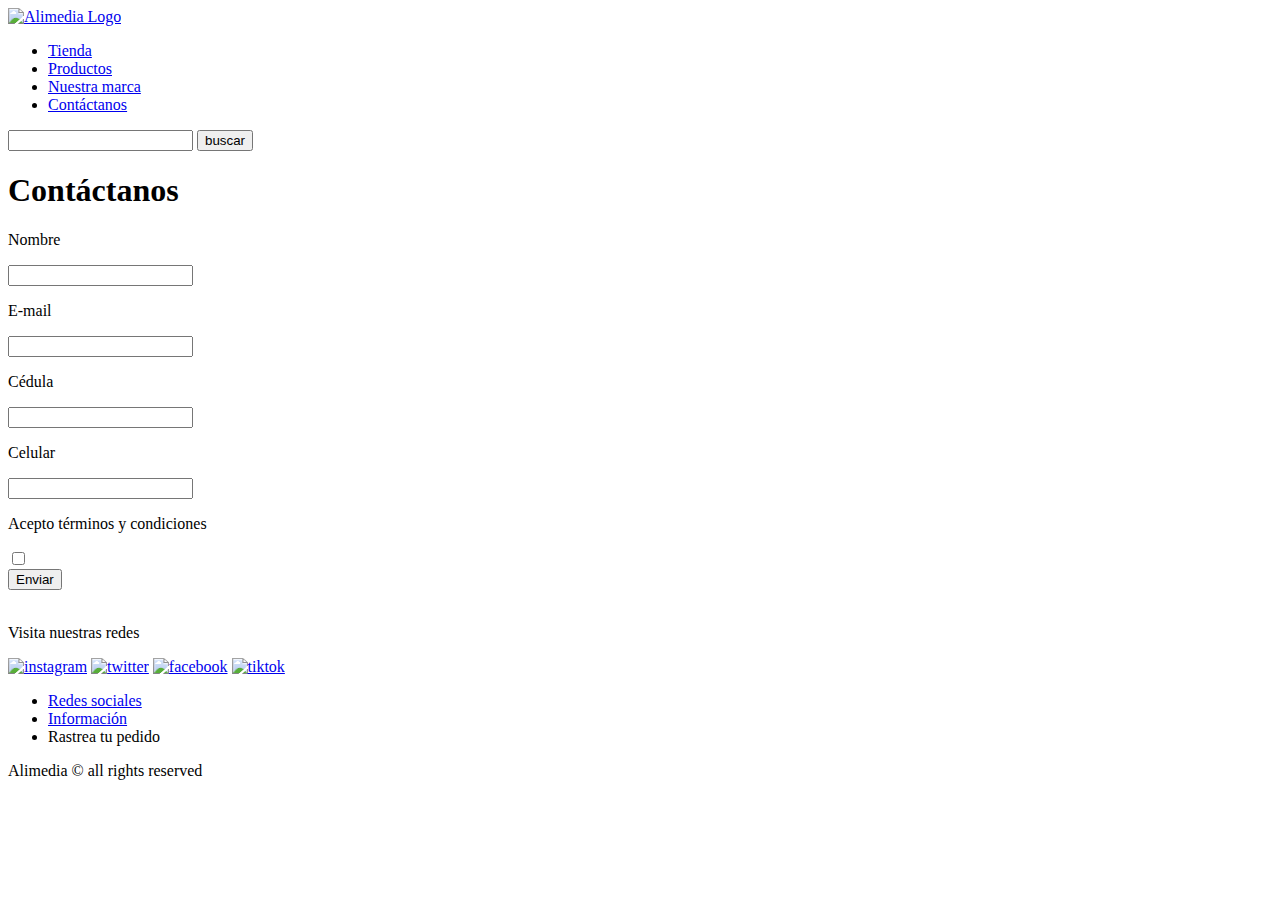
==== pages/contactanos.html @ c34a614d "commit inicial" ====
<!DOCTYPE html>
<html lang="en">

<head>
    <meta charset="UTF-8">
    <meta http-equiv="X-UA-Compatible" content="IE=edge">
    <meta name="viewport" content="width=device-width, initial-scale=1.0">
    <link rel="shortcut icon" href="../recursos/images/2-removebg-preview.png">
    <link rel="stylesheet" href="../CSS/style.css">
    <title>Contactanos</title>
</head>

<body>
    <header class="header">
        <nav class="header__nav-flex">

            <!-- barra de navegación de contactanos -->
            <!-- logo -->
            <a href="../index.html"><img class="logo" src="../recursos/images/Alimedia logo.png"
                    alt="Alimedia Logo"></a>
            <ul class="header__ul-flex">

                <li><a href="../pages/tienda.html">Tienda</a></li>
                <li><a href="../pages/productos.html">Productos</a></li>
                <li><a href="../pages/nuestra_marca.html">Nuestra marca</a></li>
                <li><a href="../pages/contactanos.html">Contáctanos</a></li>
            </ul>

            <form class="header__busqueda" action="" method="get">
                <input type="search" name="busqueda">
                <input type="submit" value="buscar">
            </form>
        </nav>
    </header>
    <main class="main">
        <div class="main__seccion">
            <h1>Contáctanos</h1>
            <div class="main__formulario">
                <form action="#" method="get">
                    <p>Nombre</p>
                    <input type="text" name="Nombre">
                    <br>
                    <p>E-mail</p>
                    <input type="email" name="E-mail" id="">
                    <br>
                    <p>Cédula</p>
                    <input type="number" name="C.C">
                    <br>
                    <p>Celular</p>
                    <input type="tel" name="Celular">
                    <br>
                    <p>Acepto términos y condiciones</p>
                    <input type="checkbox" name="terminos" id="">
                    <br>
                    <input type="submit" value="Enviar">

                </form>
            </div>

            <br>
            <div>
                <p>Visita nuestras redes</p>
                <a href="https://www.instagram.com/"><img class="redes" src="../recursos/images/instagram.png"
                        alt="instagram"></a>
                <a href="https://twitter.com/"><img class="redes"
                        src="../recursos/images/kisspng-social-media-iphone-organization-logo-twitter-5abe30242bc9a4.9079035915224136041794.jpg"
                        alt="twitter"></a>
                <a href="https://www.facebook.com/"><img class="redes"
                        src="../recursos/images/pngtree-facebook-social-media-icons-icon-clipart-png-image_1003487.jpg"
                        alt="facebook"></a>
                <a href="https://www.tiktok.com/"><img class="redes"
                        src="../recursos/images/png-transparent-shubhambhatia-social-media-thevectorframe-tik-tok-tiktok-internet-icon-thumbnail.png"
                        alt="tiktok"></a>
            </div>
        </div>
    </main>
    <footer class="footer">
        <ul>
            <li><a href="../pages/contactanos.html">Redes sociales</a></li>
            <li><a href="../pages/productos.html">Información</a></li>
            <li>Rastrea tu pedido</li>
        </ul>
        <p>Alimedia &copy all rights reserved</p>
    </footer>
</body>

</html>
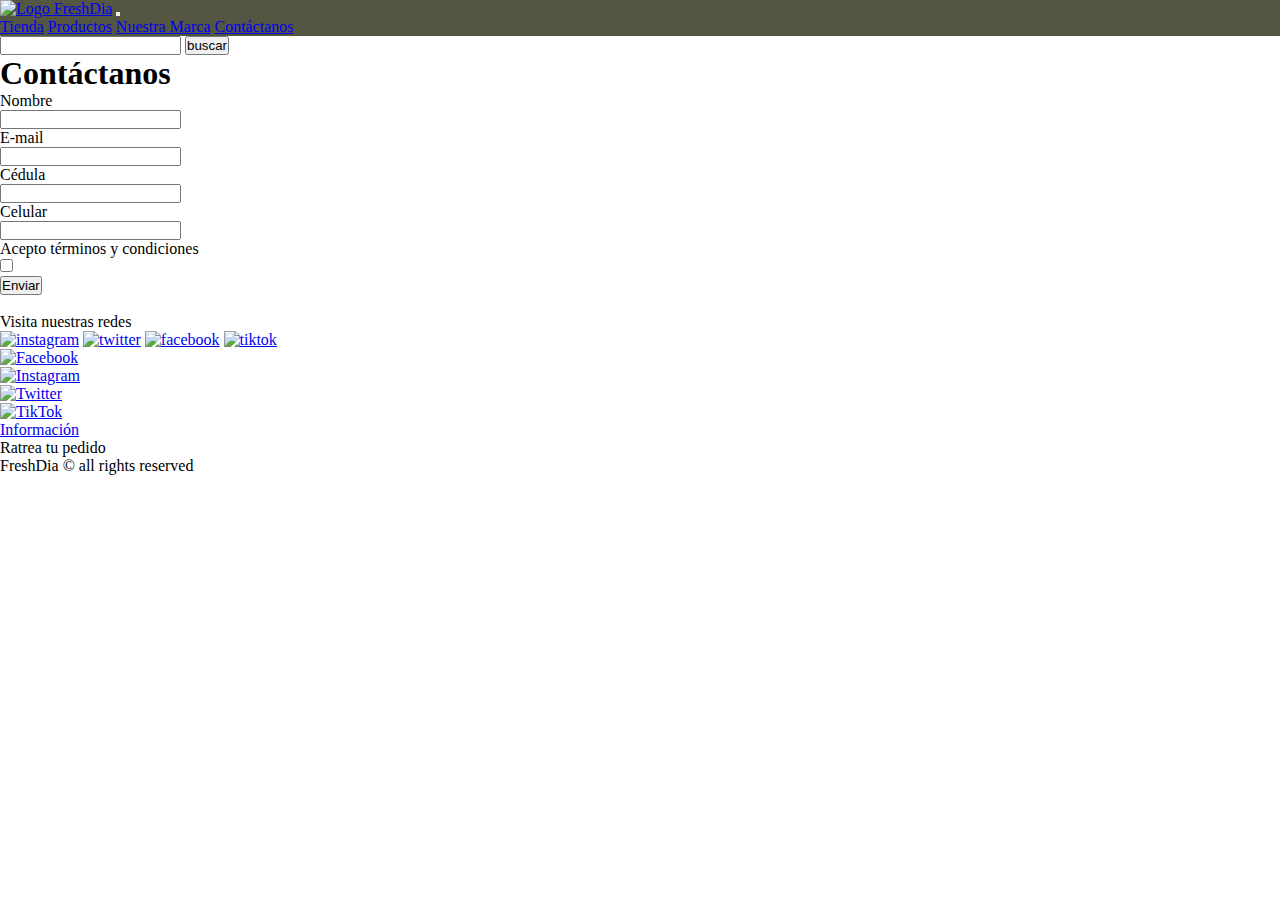
==== commit 0eebc48e: "cambio barra nav y footer" ====
--- a/pages/contactanos.html
+++ b/pages/contactanos.html
@@ -5,9 +5,13 @@
     <meta charset="UTF-8">
     <meta http-equiv="X-UA-Compatible" content="IE=edge">
     <meta name="viewport" content="width=device-width, initial-scale=1.0">
-    <link rel="shortcut icon" href="../recursos/images/2-removebg-preview.png">
-    <link rel="stylesheet" href="../CSS/style.css">
-    <title>Contactanos</title>
+    <link rel="shortcut icon" href="https://res.cloudinary.com/dodvy1su7/image/upload/v1683426643/ProyectoFreshFood/2-removebg-preview_wzztqs.png">
+    <!-- bootstrap -->
+    <link href="https://cdn.jsdelivr.net/npm/bootstrap@5.3.0-alpha3/dist/css/bootstrap.min.css" rel="stylesheet"
+    integrity="sha384-KK94CHFLLe+nY2dmCWGMq91rCGa5gtU4mk92HdvYe+M/SXH301p5ILy+dN9+nJOZ" crossorigin="anonymous">
+    <!-- mi estilo -->
+    <link rel="stylesheet" href="../css/style.css">
+    <title>Contáctanos</title>
 </head>
 
 <body>
@@ -15,22 +19,29 @@
         <nav class="header__nav-flex">
 
             <!-- barra de navegación de contactanos -->
-            <!-- logo -->
-            <a href="../index.html"><img class="logo" src="../recursos/images/Alimedia logo.png"
-                    alt="Alimedia Logo"></a>
-            <ul class="header__ul-flex">
-
-                <li><a href="../pages/tienda.html">Tienda</a></li>
-                <li><a href="../pages/productos.html">Productos</a></li>
-                <li><a href="../pages/nuestra_marca.html">Nuestra marca</a></li>
-                <li><a href="../pages/contactanos.html">Contáctanos</a></li>
-            </ul>
-
+            <nav class="navbar navbar-expand-lg" style="background-color: #545643;">
+                <div class="container-fluid">
+                    <a class="navbar-brand" href="../index.html"><img class="header__logo"
+                            src="https://res.cloudinary.com/dodvy1su7/image/upload/v1683426643/ProyectoFreshFood/1_hsk1yc.png" alt="Logo FreshDia"></a>
+                    <button class="navbar-toggler" type="button" data-bs-toggle="collapse"
+                        data-bs-target="#navbarNavAltMarkup" aria-controls="navbarNavAltMarkup" aria-expanded="false"
+                        aria-label="Toggle navigation">
+                        <span class="navbar-toggler-icon"></span>
+                    </button>
+                    <div class="collapse navbar-collapse" id="navbarNavAltMarkup">
+                        <div class="navbar-nav">
+                            <a class="nav-link" href="../pages/tienda.html">Tienda</a>
+                            <a class="nav-link" href="../pages/productos.html">Productos</a>
+                            <a class="nav-link" href="../pages/nuestra_marca.html">Nuestra Marca</a>
+                            <a class="nav-link" href="../pages/contactanos.html">Contáctanos</a>
+                        </div>
+                    </div>
+                </div>
+            </nav>
             <form class="header__busqueda" action="" method="get">
                 <input type="search" name="busqueda">
                 <input type="submit" value="buscar">
             </form>
-        </nav>
     </header>
     <main class="main">
         <div class="main__seccion">
@@ -75,13 +86,35 @@
         </div>
     </main>
     <footer class="footer">
-        <ul>
-            <li><a href="../pages/contactanos.html">Redes sociales</a></li>
-            <li><a href="../pages/productos.html">Información</a></li>
-            <li>Rastrea tu pedido</li>
-        </ul>
-        <p>Alimedia &copy all rights reserved</p>
-    </footer>
+        <section class="footer__foot">
+            <!-- acceso a redes sociales por footer -->
+            <div class="footer__social">
+               <div><a href="https://www.facebook.com/"><img class="footer__redes"
+                           src="https://res.cloudinary.com/dodvy1su7/image/upload/v1682727287/items/Facebook_ozbxiu.png"
+                           alt="Facebook"></a>
+               </div>
+               <div><a href="https://www.instagram.com/"><img class="footer__redes"
+                           src="https://res.cloudinary.com/dodvy1su7/image/upload/v1682727287/items/Instagram_kz6r7f.png"
+                           alt="Instagram"></a></div>
+               <div><a href="https://twitter.com/"><img class="footer__redes"
+                           src="https://res.cloudinary.com/dodvy1su7/image/upload/v1682727287/items/Twitter_o2ix3b.png"
+                           alt="Twitter"></a></div>
+               <div><a href="https://www.tiktok.com/"><img class="footer__redes"
+                           src="https://res.cloudinary.com/dodvy1su7/image/upload/v1682727287/items/TikTok_dowfgg.png"
+                           alt="TikTok"></a></div>
+           </div>
+           <!-- terminos y condiciones -->
+       <div class="footer__pie">
+           <p><a href="./pages/productos.html">Información</a></p>
+           <p>Ratrea tu pedido</p>
+           <p>FreshDia &copy all rights reserved</p>
+          
+       </div>
+       </section>
+<!-- bootstrap -->
+<script src="https://cdn.jsdelivr.net/npm/bootstrap@5.3.0-alpha3/dist/js/bootstrap.bundle.min.js"
+integrity="sha384-ENjdO4Dr2bkBIFxQpeoTz1HIcje39Wm4jDKdf19U8gI4ddQ3GYNS7NTKfAdVQSZe" crossorigin="anonymous">
+</script>
 </body>
 
 </html>--- a/css/style.css
+++ b/css/style.css
@@ -0,0 +1,5 @@
+@import url("https://fonts.googleapis.com/css2?family=Belleza&family=Convergence&display=swap");
+* {
+  margin: 0;
+  padding: 0;
+  box-sizing: border-box; }
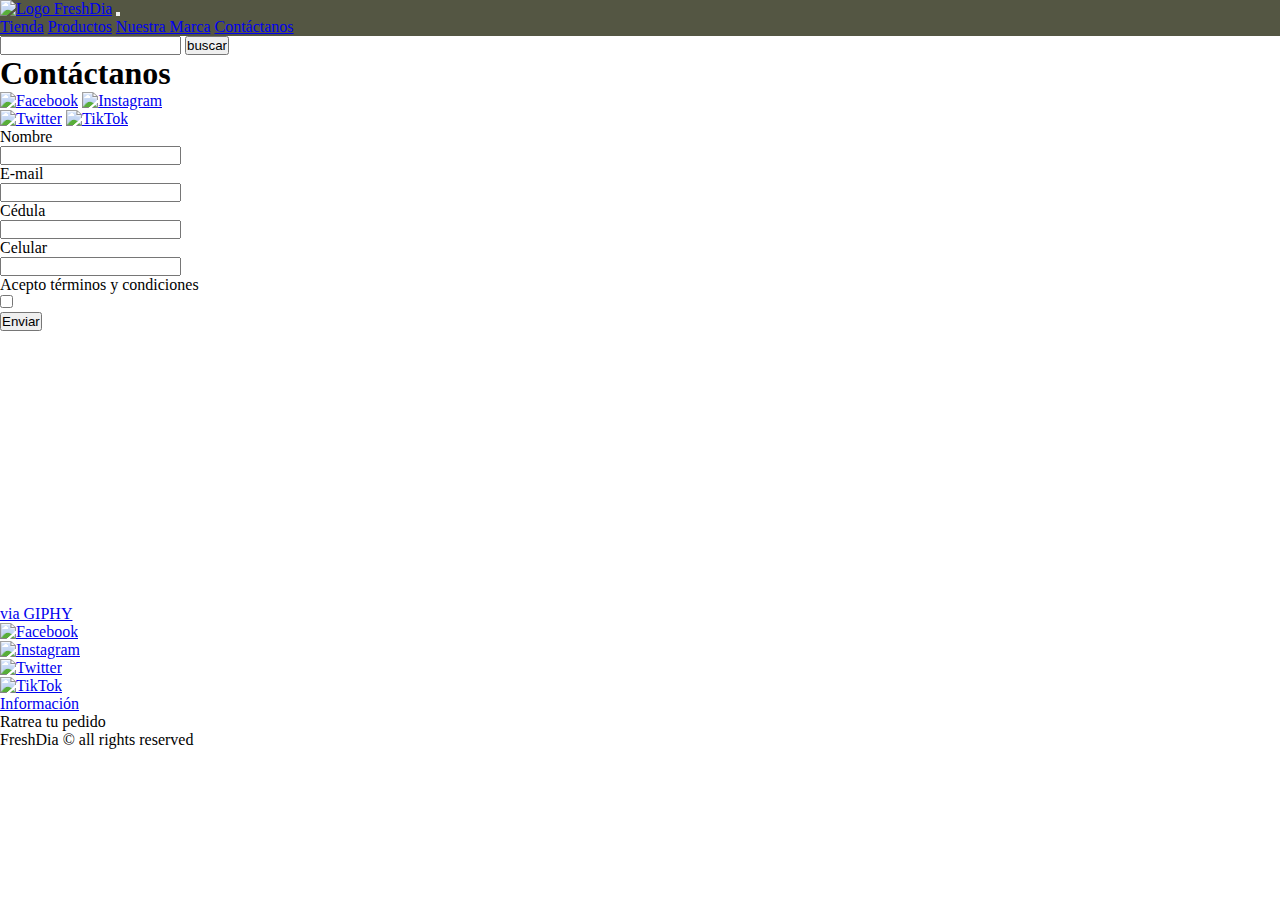
==== commit 13049cca: "ajustes html" ====
--- a/pages/contactanos.html
+++ b/pages/contactanos.html
@@ -5,10 +5,11 @@
     <meta charset="UTF-8">
     <meta http-equiv="X-UA-Compatible" content="IE=edge">
     <meta name="viewport" content="width=device-width, initial-scale=1.0">
-    <link rel="shortcut icon" href="https://res.cloudinary.com/dodvy1su7/image/upload/v1683426643/ProyectoFreshFood/2-removebg-preview_wzztqs.png">
+    <link rel="shortcut icon"
+        href="https://res.cloudinary.com/dodvy1su7/image/upload/v1683426643/ProyectoFreshFood/2-removebg-preview_wzztqs.png">
     <!-- bootstrap -->
     <link href="https://cdn.jsdelivr.net/npm/bootstrap@5.3.0-alpha3/dist/css/bootstrap.min.css" rel="stylesheet"
-    integrity="sha384-KK94CHFLLe+nY2dmCWGMq91rCGa5gtU4mk92HdvYe+M/SXH301p5ILy+dN9+nJOZ" crossorigin="anonymous">
+        integrity="sha384-KK94CHFLLe+nY2dmCWGMq91rCGa5gtU4mk92HdvYe+M/SXH301p5ILy+dN9+nJOZ" crossorigin="anonymous">
     <!-- mi estilo -->
     <link rel="stylesheet" href="../css/style.css">
     <title>Contáctanos</title>
@@ -22,7 +23,8 @@
             <nav class="navbar navbar-expand-lg" style="background-color: #545643;">
                 <div class="container-fluid">
                     <a class="navbar-brand" href="../index.html"><img class="header__logo"
-                            src="https://res.cloudinary.com/dodvy1su7/image/upload/v1683426643/ProyectoFreshFood/1_hsk1yc.png" alt="Logo FreshDia"></a>
+                            src="https://res.cloudinary.com/dodvy1su7/image/upload/v1683426643/ProyectoFreshFood/1_hsk1yc.png"
+                            alt="Logo FreshDia"></a>
                     <button class="navbar-toggler" type="button" data-bs-toggle="collapse"
                         data-bs-target="#navbarNavAltMarkup" aria-controls="navbarNavAltMarkup" aria-expanded="false"
                         aria-label="Toggle navigation">
@@ -44,15 +46,36 @@
             </form>
     </header>
     <main class="main">
-        <div class="main__seccion">
-            <h1>Contáctanos</h1>
+        <h1 class="main__encabezado">Contáctanos</h1>
+        <section class="main__seccion">
+            <div class="main__conection">
+                <div class="main__contacto">
+                    <div>
+                        <a href="https://www.facebook.com/"><img class="main__comun"
+                                src="https://res.cloudinary.com/dodvy1su7/image/upload/v1682727287/items/Facebook_ozbxiu.png"
+                                alt="Facebook"></a>
+                        <a href="https://www.instagram.com/"><img class="main__comun"
+                                src="https://res.cloudinary.com/dodvy1su7/image/upload/v1682727287/items/Instagram_kz6r7f.png"
+                                alt="Instagram"></a>
+                    </div>
+                    <div>
+                        <a href="https://twitter.com/"><img class="main__comun"
+                                src="https://res.cloudinary.com/dodvy1su7/image/upload/v1682727287/items/Twitter_o2ix3b.png"
+                                alt="Twitter"></a>
+                        <a href="https://www.tiktok.com/"><img class="main__comun"
+                                src="https://res.cloudinary.com/dodvy1su7/image/upload/v1682727287/items/TikTok_dowfgg.png"
+                                alt="TikTok"></a>
+                    </div>
+                </div>
+            </div>
+            
             <div class="main__formulario">
                 <form action="#" method="get">
                     <p>Nombre</p>
                     <input type="text" name="Nombre">
                     <br>
                     <p>E-mail</p>
-                    <input type="email" name="E-mail" id="">
+                    <input type="email" name="E-mail" id="email">
                     <br>
                     <p>Cédula</p>
                     <input type="number" name="C.C">
@@ -64,57 +87,46 @@
                     <input type="checkbox" name="terminos" id="">
                     <br>
                     <input type="submit" value="Enviar">
-
+                    
                 </form>
             </div>
+            <div class="main__gif">
+                <iframe src="https://giphy.com/embed/8JNmK2TcgnkiZAjHcG" width="480" height="270" frameBorder="0" class="giphy-embed" allowFullScreen></iframe><p><a href="https://giphy.com/gifs/hustle-viceland-fresh-food-local-roots-8JNmK2TcgnkiZAjHcG">via GIPHY</a></p>
 
-            <br>
-            <div>
-                <p>Visita nuestras redes</p>
-                <a href="https://www.instagram.com/"><img class="redes" src="../recursos/images/instagram.png"
-                        alt="instagram"></a>
-                <a href="https://twitter.com/"><img class="redes"
-                        src="../recursos/images/kisspng-social-media-iphone-organization-logo-twitter-5abe30242bc9a4.9079035915224136041794.jpg"
-                        alt="twitter"></a>
-                <a href="https://www.facebook.com/"><img class="redes"
-                        src="../recursos/images/pngtree-facebook-social-media-icons-icon-clipart-png-image_1003487.jpg"
-                        alt="facebook"></a>
-                <a href="https://www.tiktok.com/"><img class="redes"
-                        src="../recursos/images/png-transparent-shubhambhatia-social-media-thevectorframe-tik-tok-tiktok-internet-icon-thumbnail.png"
-                        alt="tiktok"></a>
             </div>
-        </div>
+        </section>
+
     </main>
     <footer class="footer">
         <section class="footer__foot">
             <!-- acceso a redes sociales por footer -->
             <div class="footer__social">
-               <div><a href="https://www.facebook.com/"><img class="footer__redes"
-                           src="https://res.cloudinary.com/dodvy1su7/image/upload/v1682727287/items/Facebook_ozbxiu.png"
-                           alt="Facebook"></a>
-               </div>
-               <div><a href="https://www.instagram.com/"><img class="footer__redes"
-                           src="https://res.cloudinary.com/dodvy1su7/image/upload/v1682727287/items/Instagram_kz6r7f.png"
-                           alt="Instagram"></a></div>
-               <div><a href="https://twitter.com/"><img class="footer__redes"
-                           src="https://res.cloudinary.com/dodvy1su7/image/upload/v1682727287/items/Twitter_o2ix3b.png"
-                           alt="Twitter"></a></div>
-               <div><a href="https://www.tiktok.com/"><img class="footer__redes"
-                           src="https://res.cloudinary.com/dodvy1su7/image/upload/v1682727287/items/TikTok_dowfgg.png"
-                           alt="TikTok"></a></div>
-           </div>
-           <!-- terminos y condiciones -->
-       <div class="footer__pie">
-           <p><a href="./pages/productos.html">Información</a></p>
-           <p>Ratrea tu pedido</p>
-           <p>FreshDia &copy all rights reserved</p>
-          
-       </div>
-       </section>
-<!-- bootstrap -->
-<script src="https://cdn.jsdelivr.net/npm/bootstrap@5.3.0-alpha3/dist/js/bootstrap.bundle.min.js"
-integrity="sha384-ENjdO4Dr2bkBIFxQpeoTz1HIcje39Wm4jDKdf19U8gI4ddQ3GYNS7NTKfAdVQSZe" crossorigin="anonymous">
-</script>
+                <div><a href="https://www.facebook.com/"><img class="footer__redes"
+                            src="https://res.cloudinary.com/dodvy1su7/image/upload/v1682727287/items/Facebook_ozbxiu.png"
+                            alt="Facebook"></a>
+                </div>
+                <div><a href="https://www.instagram.com/"><img class="footer__redes"
+                            src="https://res.cloudinary.com/dodvy1su7/image/upload/v1682727287/items/Instagram_kz6r7f.png"
+                            alt="Instagram"></a></div>
+                <div><a href="https://twitter.com/"><img class="footer__redes"
+                            src="https://res.cloudinary.com/dodvy1su7/image/upload/v1682727287/items/Twitter_o2ix3b.png"
+                            alt="Twitter"></a></div>
+                <div><a href="https://www.tiktok.com/"><img class="footer__redes"
+                            src="https://res.cloudinary.com/dodvy1su7/image/upload/v1682727287/items/TikTok_dowfgg.png"
+                            alt="TikTok"></a></div>
+            </div>
+            <!-- terminos y condiciones -->
+            <div class="footer__pie">
+                <p><a href="./pages/productos.html">Información</a></p>
+                <p>Ratrea tu pedido</p>
+                <p>FreshDia &copy all rights reserved</p>
+
+            </div>
+        </section>
+        <!-- bootstrap -->
+        <script src="https://cdn.jsdelivr.net/npm/bootstrap@5.3.0-alpha3/dist/js/bootstrap.bundle.min.js"
+            integrity="sha384-ENjdO4Dr2bkBIFxQpeoTz1HIcje39Wm4jDKdf19U8gI4ddQ3GYNS7NTKfAdVQSZe" crossorigin="anonymous">
+            </script>
 </body>
 
 </html>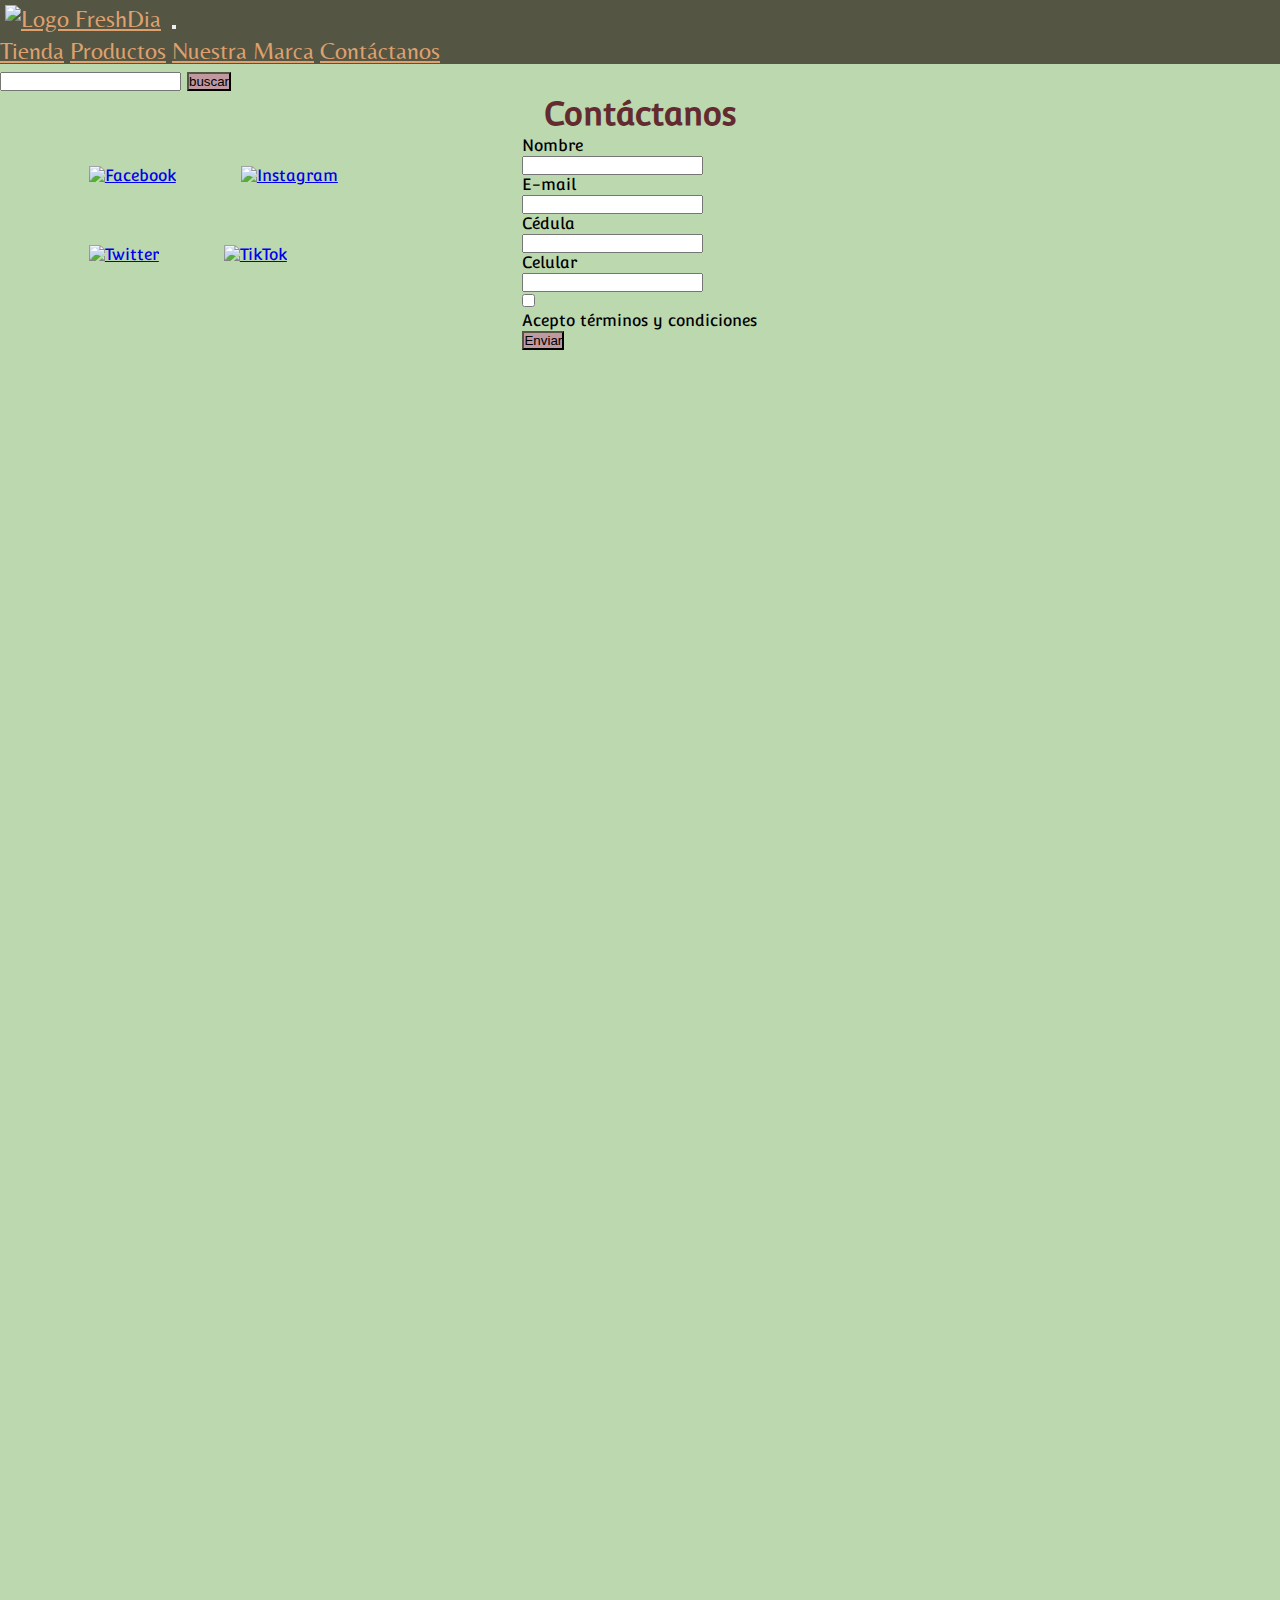
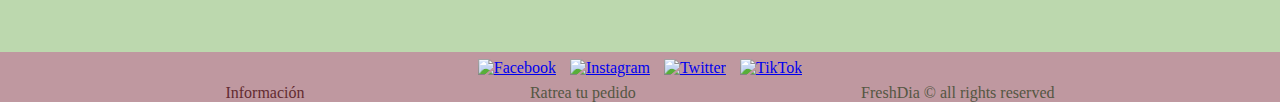
==== commit efe28ac5: "ajustes scss" ====
--- a/pages/contactanos.html
+++ b/pages/contactanos.html
@@ -42,7 +42,7 @@
             </nav>
             <form class="header__busqueda" action="" method="get">
                 <input type="search" name="busqueda">
-                <input type="submit" value="buscar">
+                <input class="main__boton" type="submit" value="buscar">
             </form>
     </header>
     <main class="main">
@@ -67,32 +67,40 @@
                                 alt="TikTok"></a>
                     </div>
                 </div>
-            </div>
-            
-            <div class="main__formulario">
-                <form action="#" method="get">
-                    <p>Nombre</p>
-                    <input type="text" name="Nombre">
-                    <br>
-                    <p>E-mail</p>
-                    <input type="email" name="E-mail" id="email">
-                    <br>
-                    <p>Cédula</p>
-                    <input type="number" name="C.C">
-                    <br>
-                    <p>Celular</p>
-                    <input type="tel" name="Celular">
-                    <br>
-                    <p>Acepto términos y condiciones</p>
-                    <input type="checkbox" name="terminos" id="">
-                    <br>
-                    <input type="submit" value="Enviar">
-                    
-                </form>
-            </div>
-            <div class="main__gif">
-                <iframe src="https://giphy.com/embed/8JNmK2TcgnkiZAjHcG" width="480" height="270" frameBorder="0" class="giphy-embed" allowFullScreen></iframe><p><a href="https://giphy.com/gifs/hustle-viceland-fresh-food-local-roots-8JNmK2TcgnkiZAjHcG">via GIPHY</a></p>
 
+                <div class="main__formulario">
+
+                    <form class="main__display" action="#" method="get">
+                        <div>
+                            <p>Nombre</p>
+                            <input type="text" name="Nombre">
+                        </div>
+                        <div>
+                            <p>E-mail</p>
+                            <input type="email" name="E-mail" id="email">
+                        </div>
+                        <div> 
+                            <p>Cédula</p>
+                            <input type="number" name="C.C">
+                        </div>
+                        <div> <p>Celular</p>
+                            <input type="tel" name="Celular"></div>
+                        <div>
+                            <input type="checkbox" name="terminos" id="">
+                            <p>Acepto términos y condiciones</p>
+                        </div>
+                        <div>
+                            <input class="main__boton" type="submit" value="Enviar">
+                        </div>
+                    </form>
+                </div>
+                <div>
+                    <iframe class="main__gif" src="https://giphy.com/embed/8JNmK2TcgnkiZAjHcG" width="480" height="270"
+                        frameBorder="0" class="giphy-embed" allowFullScreen></iframe>
+                    <iframe class="main__gif" src="https://giphy.com/embed/zqtOYPQZ8Kb5pMlH8p" width="480" height="480"
+                        frameBorder="0" class="giphy-embed" allowFullScreen></iframe>
+
+                </div>
             </div>
         </section>
 
@@ -117,7 +125,7 @@
             </div>
             <!-- terminos y condiciones -->
             <div class="footer__pie">
-                <p><a href="./pages/productos.html">Información</a></p>
+                <p><a href="./productos.html">Información</a></p>
                 <p>Ratrea tu pedido</p>
                 <p>FreshDia &copy all rights reserved</p>
 
--- a/css/style.css
+++ b/css/style.css
@@ -3,3 +3,231 @@
   margin: 0;
   padding: 0;
   box-sizing: border-box; }
+
+.flextend {
+  display: flex;
+  justify-content: space-evenly; }
+
+.centrar, .main__encabezado, .main__eslogan, .main__pedido, .main__posicion {
+  text-align: center;
+  padding: 4px; }
+
+.justificar, .main__parrafo {
+  text-align: justify;
+  padding: 5px; }
+
+.header {
+  font-family: "Belleza", sans-serif;
+  font-size: x-large; }
+  .header a {
+    color: #DFA06E; }
+  .header__logo {
+    width: 88px;
+    margin: 5px; }
+    .header__logo:hover {
+      transform: scale(1.13);
+      transition: 0.25s; }
+  .header__busqueda {
+    background-color: #BCD8AE; }
+
+@media (max-width: 720px) {
+  .header {
+    font-size: medium; } }
+
+.main {
+  background-color: #BCD8AE;
+  font-family: "Convergence", sans-serif; }
+  .main__encabezado {
+    color: #632B30; }
+  .main__images {
+    display: flex;
+    justify-content: space-around; }
+  .main__galeria {
+    width: 30%; }
+  .main__eslogan {
+    font-style: italic; }
+  .main__enlace {
+    font-weight: bolder;
+    padding: 10px; }
+    .main__enlace a {
+      color: #632B30;
+      text-decoration: none; }
+  .main__boton {
+    background-color: #BF98A0;
+    border-color: #545643; }
+
+@media (max-width: 720px) {
+  .main {
+    font-size: medium; } }
+
+.main__pad {
+  padding-bottom: 15px; }
+
+.main__imagenes {
+  width: 80%; }
+
+.main .salto {
+  animation: bounce-in-top 1.1s both; }
+
+@keyframes bounce-in-top {
+  0% {
+    -webkit-transform: translateY(-500px);
+    transform: translateY(-500px);
+    -webkit-animation-timing-function: ease-in;
+    animation-timing-function: ease-in;
+    opacity: 0; }
+  38% {
+    -webkit-transform: translateY(0);
+    transform: translateY(0);
+    -webkit-animation-timing-function: ease-out;
+    animation-timing-function: ease-out;
+    opacity: 1; }
+  55% {
+    -webkit-transform: translateY(-65px);
+    transform: translateY(-65px);
+    -webkit-animation-timing-function: ease-in;
+    animation-timing-function: ease-in; }
+  72% {
+    -webkit-transform: translateY(0);
+    transform: translateY(0);
+    -webkit-animation-timing-function: ease-out;
+    animation-timing-function: ease-out; }
+  81% {
+    -webkit-transform: translateY(-28px);
+    transform: translateY(-28px);
+    -webkit-animation-timing-function: ease-in;
+    animation-timing-function: ease-in; }
+  90% {
+    -webkit-transform: translateY(0);
+    transform: translateY(0);
+    -webkit-animation-timing-function: ease-out;
+    animation-timing-function: ease-out; }
+  95% {
+    -webkit-transform: translateY(-8px);
+    transform: translateY(-8px);
+    -webkit-animation-timing-function: ease-in;
+    animation-timing-function: ease-in; }
+  100% {
+    -webkit-transform: translateY(0);
+    transform: translateY(0);
+    -webkit-animation-timing-function: ease-out;
+    animation-timing-function: ease-out; } }
+
+@media (max-width: 720px) {
+  .row {
+    flex-direction: column;
+    align-content: center; } }
+
+.main__pflex {
+  display: flex;
+  justify-content: space-between;
+  flex-wrap: wrap;
+  font-size: medium;
+  text-align: justify; }
+
+.main__section {
+  width: 30%; }
+
+.main__productos {
+  width: 100%;
+  padding-bottom: 5px; }
+
+.main__pfirst {
+  padding-left: 5px; }
+
+.main__center {
+  padding: 5px; }
+
+.main__plast {
+  padding-right: 5px; }
+
+.main .entrada {
+  animation: swirl-in-fwd 0.6s ease-out both; }
+
+@keyframes swirl-in-fwd {
+  0% {
+    -webkit-transform: rotate(-540deg) scale(0);
+    transform: rotate(-540deg) scale(0);
+    opacity: 0; }
+  100% {
+    -webkit-transform: rotate(0) scale(1);
+    transform: rotate(0) scale(1);
+    opacity: 1; } }
+
+@media (max-width: 720px) {
+  .main__pflex {
+    flex-direction: column;
+    align-content: center; }
+  .main__section {
+    width: 100%; } }
+
+.main__container {
+  display: grid;
+  grid-template-columns: 0.5fr 0.5fr 0.5fr;
+  grid-template-rows: 0.5fr 1fr 1fr;
+  gap: 0px 0px;
+  grid-auto-flow: row;
+  grid-template-areas: "main__marca main__marca main__marca"+ "main__imagen main__texto main__video"+ "main__imagen main__texto main__video"; }
+
+.main__marca {
+  grid-area: main__marca; }
+
+.main__imagen {
+  grid-area: main__imagen; }
+
+.main__texto {
+  grid-area: main__texto; }
+
+.main__video {
+  grid-area: main__video; }
+
+.main__conection {
+  display: grid;
+  grid-template-columns: repeat(3, 1fr);
+  grid-template-rows: repeat(2, 1fr);
+  grid-column-gap: 0px;
+  grid-row-gap: 0px;
+  justify-items: center; }
+
+.main__contacto {
+  grid-area: 1 / 1 / 3 / 2; }
+
+.main__formulario {
+  grid-area: 1 / 2 / 3 / 3; }
+
+.main__gif {
+  grid-area: 1 / 3 / 3 / 4;
+  width: 50%; }
+
+.main__comun {
+  width: 120px;
+  padding: 10px;
+  margin: 20px; }
+  .main__comun:hover {
+    transform: scale(1.13); }
+
+@media (max-width: 720px) {
+  .main__conection {
+    display: flex;
+    flex-direction: column; } }
+
+.footer {
+  background-color: #BF98A0; }
+  .footer__foot {
+    justify-content: center; }
+  .footer__social {
+    display: flex;
+    justify-content: center; }
+  .footer__redes {
+    width: 45px;
+    margin: 7px; }
+  .footer__pie {
+    display: flex;
+    flex-direction: row;
+    justify-content: space-evenly;
+    color: #545643; }
+    .footer__pie a {
+      text-decoration: none;
+      color: #632B30; }
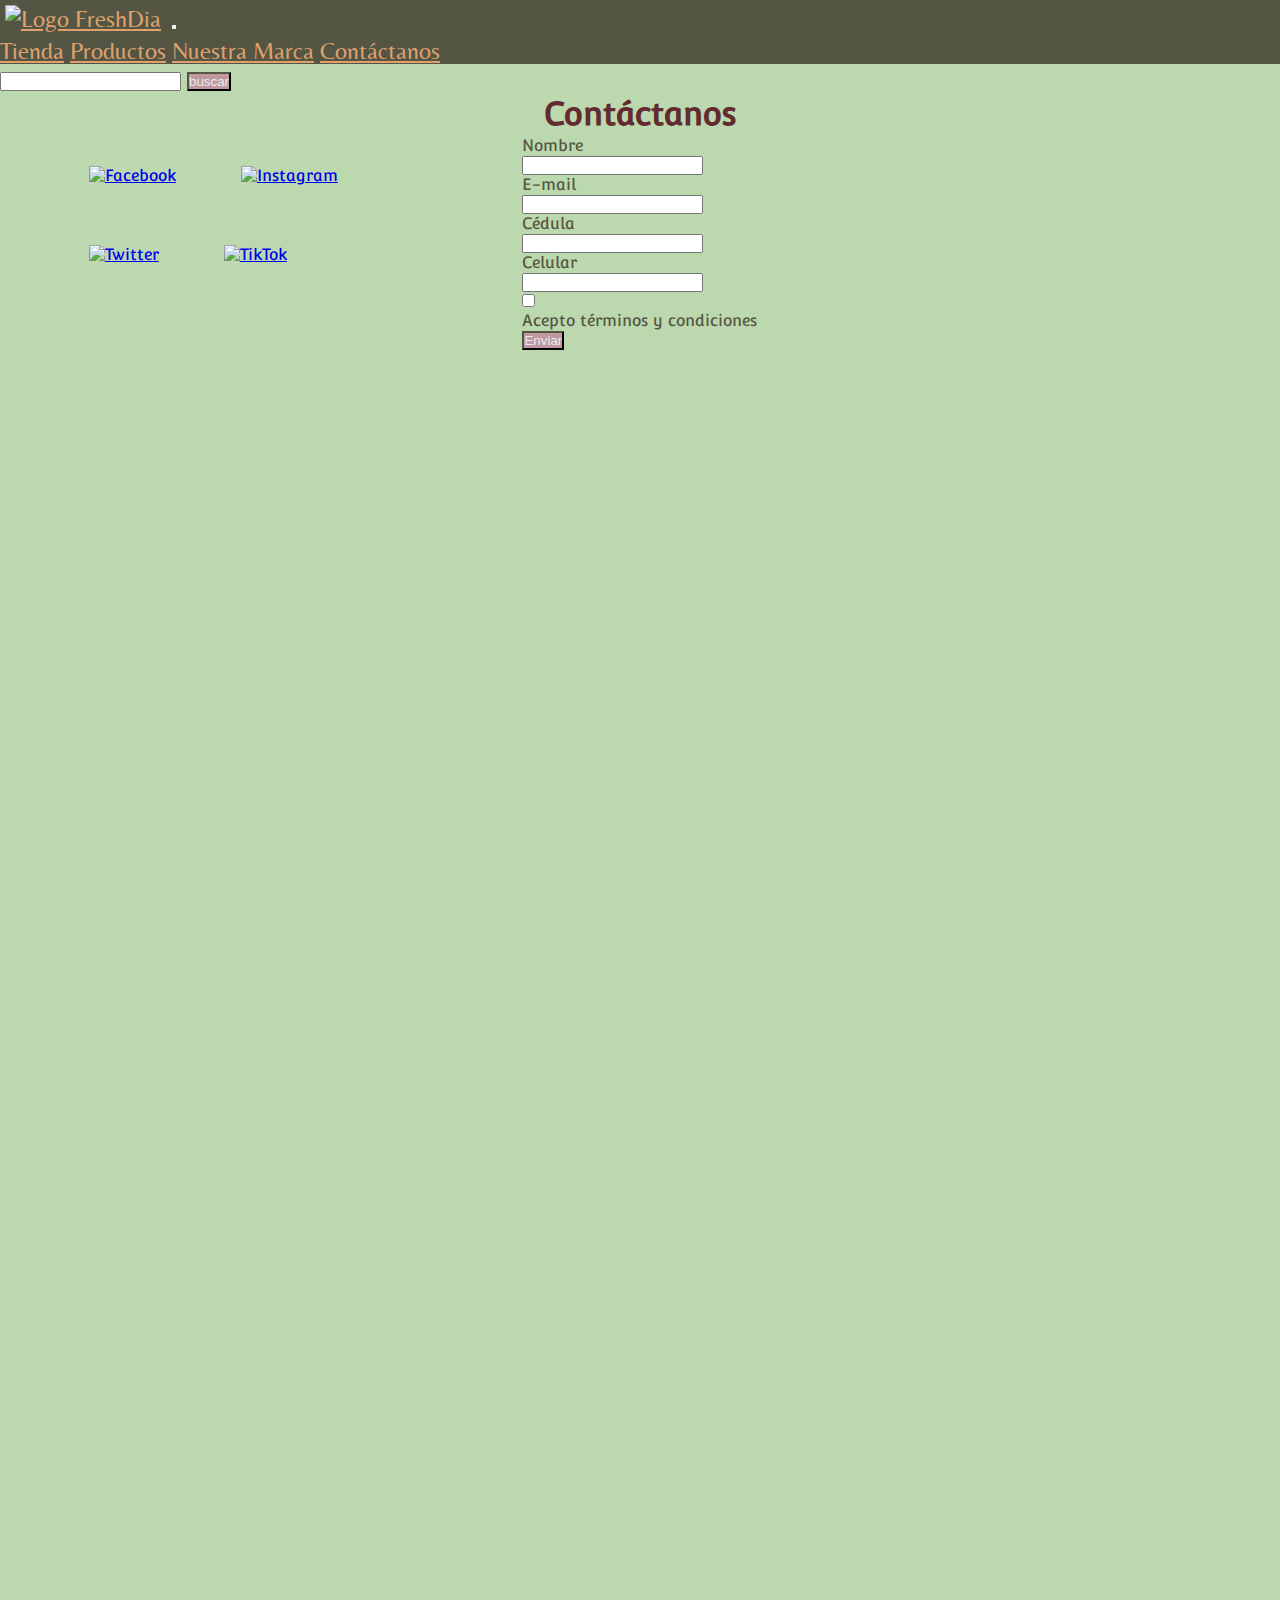
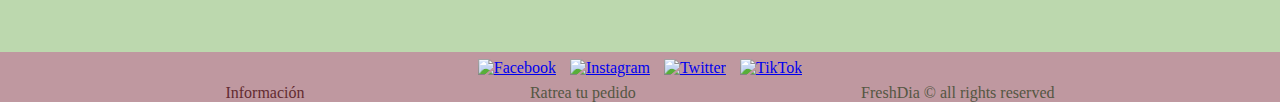
==== commit 9447279f: "cambios scss" ====
--- a/pages/contactanos.html
+++ b/pages/contactanos.html
@@ -79,12 +79,14 @@
                             <p>E-mail</p>
                             <input type="email" name="E-mail" id="email">
                         </div>
-                        <div> 
+                        <div>
                             <p>Cédula</p>
                             <input type="number" name="C.C">
                         </div>
-                        <div> <p>Celular</p>
-                            <input type="tel" name="Celular"></div>
+                        <div>
+                            <p>Celular</p>
+                            <input type="tel" name="Celular">
+                        </div>
                         <div>
                             <input type="checkbox" name="terminos" id="">
                             <p>Acepto términos y condiciones</p>
--- a/css/style.css
+++ b/css/style.css
@@ -15,6 +15,10 @@
 .justificar, .main__parrafo {
   text-align: justify;
   padding: 5px; }
+
+.main__encabezado {
+  font-weight: bolder;
+  color: #632B30; }
 
 .header {
   font-family: "Belleza", sans-serif;
@@ -36,7 +40,8 @@
 
 .main {
   background-color: #BCD8AE;
-  font-family: "Convergence", sans-serif; }
+  font-family: "Convergence", sans-serif;
+  color: #545643; }
   .main__encabezado {
     color: #632B30; }
   .main__images {
@@ -54,7 +59,11 @@
       text-decoration: none; }
   .main__boton {
     background-color: #BF98A0;
-    border-color: #545643; }
+    border-color: #545643;
+    color: #e7ecef; }
+    .main__boton:hover {
+      background-color: #DFA06E;
+      transform: scale(1.13); }
 
 @media (max-width: 720px) {
   .main {
@@ -163,25 +172,47 @@
 
 .main__container {
   display: grid;
-  grid-template-columns: 0.5fr 0.5fr 0.5fr;
-  grid-template-rows: 0.5fr 1fr 1fr;
-  gap: 0px 0px;
+  grid-template-columns: 1fr 1fr 1fr;
+  grid-template-rows: 0.25fr 1fr 1fr;
+  gap: 5px 5px;
   grid-auto-flow: row;
   grid-template-areas: "main__marca main__marca main__marca"  "main__imagen main__texto main__video"- "main__imagen main__texto main__video"; }
+ "main__imagen main__texto main__video";
+  align-items: stretch;
+  justify-items: center; }
 
 .main__marca {
-  grid-area: main__marca; }
+  grid-area: main__marca;
+  display: flex;
+  align-items: center;
+  justify-content: center; }
+
+.main__logo {
+  width: 10%; }
 
 .main__imagen {
   grid-area: main__imagen; }
 
+.main__veg {
+  margin-left: 10px;
+  width: 90%; }
+  .main__veg:hover {
+    transform: scale(1.08); }
+
 .main__texto {
-  grid-area: main__texto; }
+  grid-area: main__texto;
+  padding-bottom: 15px; }
 
 .main__video {
   grid-area: main__video; }
+  .main__video .unvideo {
+    width: 100%; }
+
+@media (max-width: 720px) {
+  .main__container {
+    display: flex;
+    flex-direction: column; } }
 
 .main__conection {
   display: grid;
@@ -231,3 +262,7 @@
     .footer__pie a {
       text-decoration: none;
       color: #632B30; }
+
+@media (max-width: 720px) {
+  .footer__pie {
+    flex-direction: column; } }
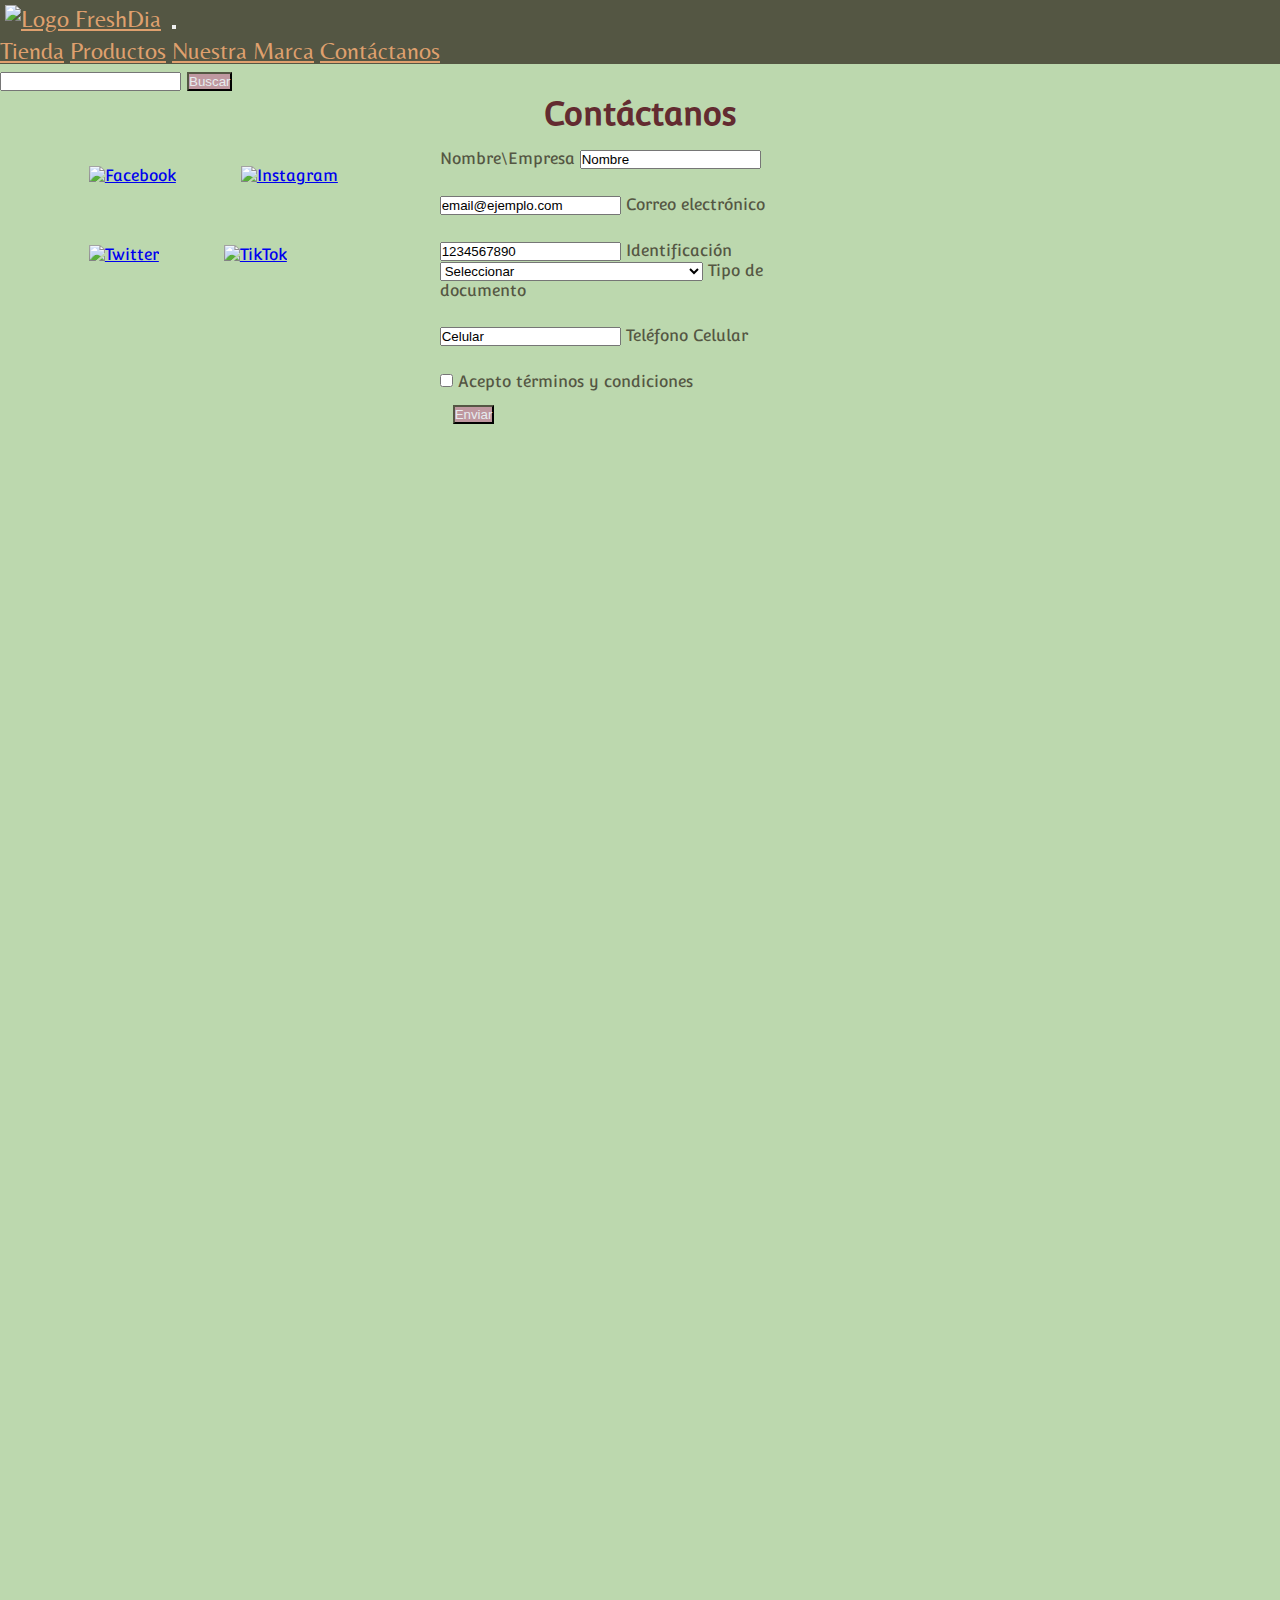
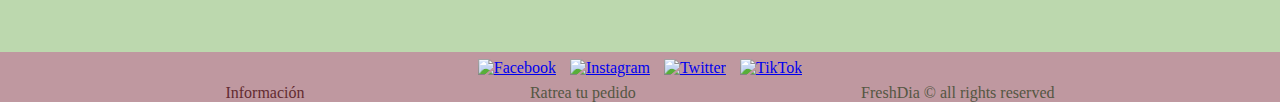
==== commit dc2f2ae2: "proyecto final" ====
--- a/pages/contactanos.html
+++ b/pages/contactanos.html
@@ -42,7 +42,7 @@
             </nav>
             <form class="header__busqueda" action="" method="get">
                 <input type="search" name="busqueda">
-                <input class="main__boton" type="submit" value="buscar">
+                <button type="submit" class="btn btn-primary main__boton">Buscar</button>
             </form>
     </header>
     <main class="main">
@@ -71,38 +71,72 @@
                 <div class="main__formulario">
 
                     <form class="main__display" action="#" method="get">
-                        <div>
-                            <p>Nombre</p>
-                            <input type="text" name="Nombre">
+                        <div class="main__parte">
+                            <form class="form-floating">
+                                <label for="Nombre">Nombre\Empresa</label>
+                                <input type="text" class="form-control" id="Nombre" placeholder="aaaaaaaaaaaaaaaa"
+                                    value="Nombre">  
+                            </form>
                         </div>
-                        <div>
-                            <p>E-mail</p>
-                            <input type="email" name="E-mail" id="email">
+                        <div class="main__parte">
+                            <form class="form-floating">
+                                <input type="email" class="form-control" id="Correo" placeholder="name@example.com"
+                                    value="email@ejemplo.com">
+                                <label for="Correo">Correo electrónico</label>
+                            </form>
                         </div>
-                        <div>
-                            <p>Cédula</p>
-                            <input type="number" name="C.C">
+                        <div class="main__parte">
+                            <div class="row g-2">
+                                <div class="col-md">
+                                    <div class="form-floating">
+                                        <input type="number" class="form-control" id="ID" placeholder="0000000000"
+                                            value="1234567890">
+                                        <label for="ID">Identificación</label>
+                                    </div>
+                                </div>
+                                <div class="col-md">
+                                    <div class="form-floating">
+                                        <select class="form-select" id="floatingSelectGrid">
+                                            <option selected>Seleccionar</option>
+                                            <option value="1">Cedula de Ciudadanía (C.C)</option>
+                                            <option value="2">Número de Identificación Tributaria (NIT) </option>
+                                            <option value="3">Cédula de Extranjería (C.E)</option>
+                                        </select>
+                                        <label for="floatingSelectGrid">Tipo de documento</label>
+                                    </div>
+                                </div>
+                            </div>
+
                         </div>
-                        <div>
-                            <p>Celular</p>
-                            <input type="tel" name="Celular">
+                        <div class="main__parte">
+                            <form class="form-floating">
+                                <input type="tel" class="form-control" id="floatingInputValue" placeholder="Telefono"
+                                    value="Celular">
+                                <label for="floatingInputValue">Teléfono Celular</label>
+                            </form>
                         </div>
-                        <div>
-                            <input type="checkbox" name="terminos" id="">
-                            <p>Acepto términos y condiciones</p>
-                        </div>
-                        <div>
-                            <input class="main__boton" type="submit" value="Enviar">
-                        </div>
+                        <div class="main__parte">
+                            <div class="form-check">
+                                <input class="form-check-input" type="checkbox" value="" id="flexCheckDefault">
+                                <label class="form-check-label" for="flexCheckDefault">
+                                    Acepto términos y condiciones
+                                </label>
+                            </div>
+                            <div class="main__parte">
+                                <button type="submit" class="btn btn-primary main__boton">Enviar</button>
+                            </div>
+                            
                     </form>
                 </div>
-                <div>
-                    <iframe class="main__gif" src="https://giphy.com/embed/8JNmK2TcgnkiZAjHcG" width="480" height="270"
-                        frameBorder="0" class="giphy-embed" allowFullScreen></iframe>
-                    <iframe class="main__gif" src="https://giphy.com/embed/zqtOYPQZ8Kb5pMlH8p" width="480" height="480"
-                        frameBorder="0" class="giphy-embed" allowFullScreen></iframe>
+                </form>
+            </div>
+            <div>
+                <iframe class="main__gif" src="https://giphy.com/embed/8JNmK2TcgnkiZAjHcG" width="480" height="270"
+                    frameBorder="0" class="giphy-embed" allowFullScreen></iframe>
+                <iframe class="main__gif" src="https://giphy.com/embed/zqtOYPQZ8Kb5pMlH8p" width="480" height="480"
+                    frameBorder="0" class="giphy-embed" allowFullScreen></iframe>
 
-                </div>
+            </div>
             </div>
         </section>
 
--- a/css/style.css
+++ b/css/style.css
@@ -228,6 +228,9 @@
 .main__formulario {
   grid-area: 1 / 2 / 3 / 3; }
 
+.main__parte {
+  padding: 13px; }
+
 .main__gif {
   grid-area: 1 / 3 / 3 / 4;
   width: 50%; }
@@ -239,10 +242,20 @@
   .main__comun:hover {
     transform: scale(1.13); }
 
-@media (max-width: 720px) {
+@media (max-width: 769px) {
   .main__conection {
     display: flex;
-    flex-direction: column; } }
+    flex-direction: column; }
+  .main__formulario {
+    width: 500px;
+    margin-left: 15px; } }
+
+@media (max-width: 415px) {
+  .main__conection {
+    display: flex;
+    flex-direction: column-reverse; }
+  .main__formulario {
+    width: 80%; } }
 
 .footer {
   background-color: #BF98A0; }
